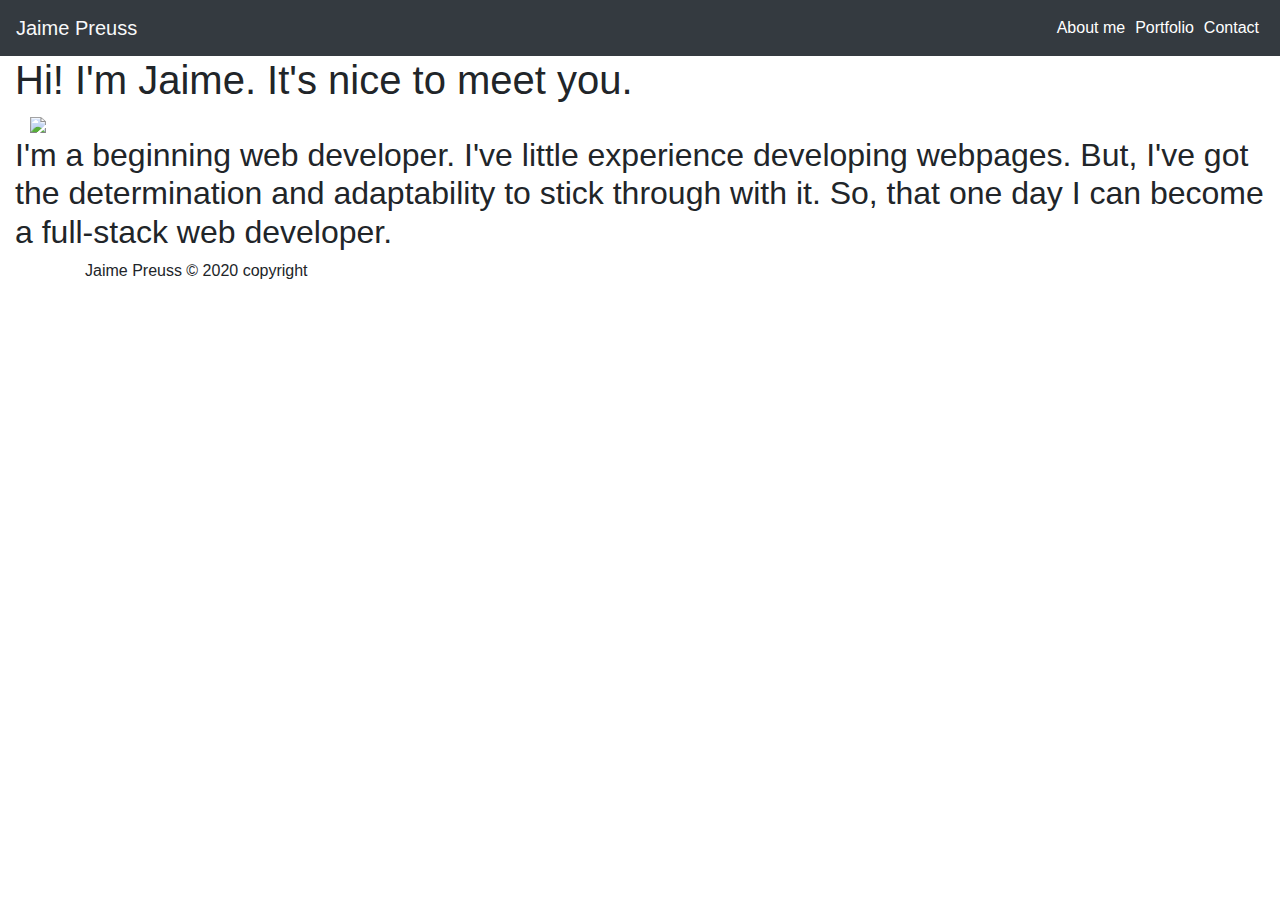
==== index.html @ b72c39bf "updated navbar" ====
<!DOCTYPE html>
<html lang="en">
<head>

    <meta charset="UTF-8">
    <meta name="viewport" content="width=device-width, initial-scale=1.0">
    <title>Jaime Preuss</title>

    <!--    boostrap-->
    <link rel="stylesheet" href="https://maxcdn.bootstrapcdn.com/bootstrap/4.0.0/css/bootstrap.min.css">

    <!--    custom css file-->
    <link rel="stylesheet" href="style.css">

</head>
<body>
    <!--    header tag-->
    <header>
    <!--    Navbar-->
        <nav id="navbar" class= "navbar navbar-light bg-dark navbar-flex" role="navigation">

            <!--    Nav header-->
            <a class="navbar-brand text-light" href = "index.html"> Jaime Preuss </a>
            <!-- Buttons-->
                <ul class = "navbar-nav">
                    <li class="nav-item">
                        <a href= "#" class= "nav-link">About me</a>
                        
                    </li>
                    <li class="nav-item">
                        <a href= "portfolio.html" class = "nav-link">Portfolio</a>
                    </li>
                    <li class="nav-item">
                        <a href= "contact.html" class = "nav-link">Contact</a>
                    </li>
                </ul>
        </nav>
    </header>
    <article>
    <!--    Container for About me-->
    <div class= "container-fluid">
    <!--    About me-->
        
            <div class="row About-me">
                <h1 class="col-sm-12"> Hi! I'm Jaime. It's nice to meet you.</div>
                <img class ="col-sm-12"  src = "images/jp.jpg"> </div>
                <h2 class="col-sm-12">I'm a beginning web developer. I've little experience developing webpages. But, I've got the determination and adaptability to stick through with it.
                    So, that one day I can become a full-stack web developer.
                </h2>
            </div>
    </article>

        <!--    Footer-->
        <footer class = "section is-primary is-small col-sm-12 has-text-centered">
            <div class = "container is-narrow has-text-centered">
                Jaime Preuss © 2020 copyright
            </div>
        </footer>
    </div>  
</body>
<script src = "index.js"></script>
</html>
---- style.css ----
.nav-link{
    margin-left: 5px;
    margin-right: 5px;
}
.navbar-nav{
    color: white;
    flex-direction: row;
}
.nav-item{
    justify-content: end;
}
.navbar-light .navbar-nav .nav-link{
    color:white;
}
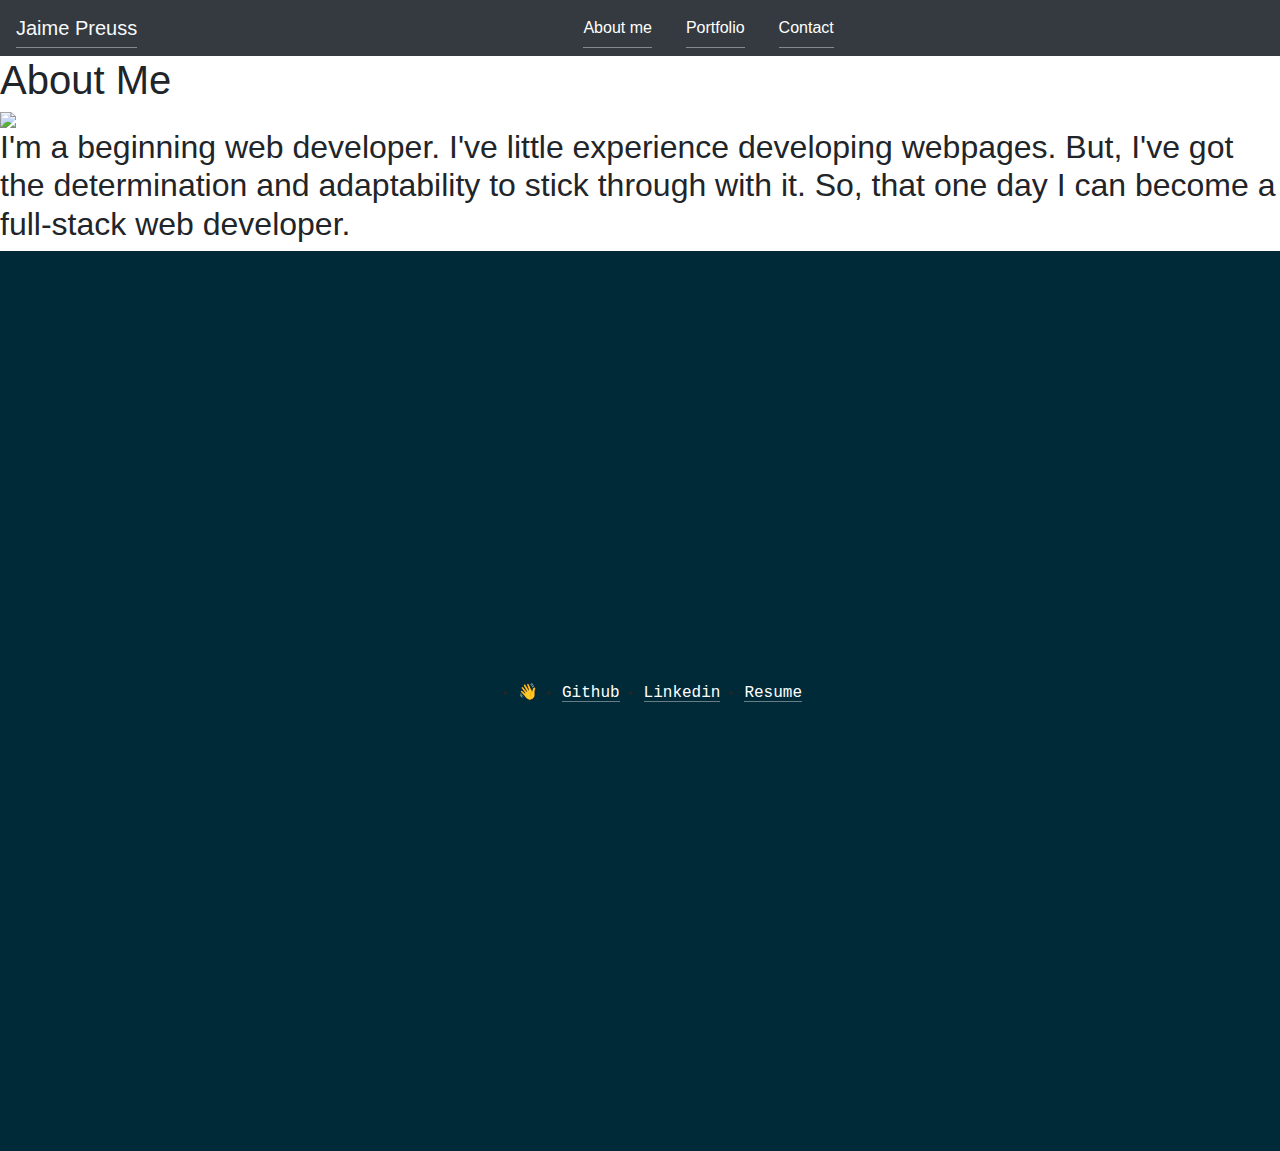
==== commit f482b9db: "updated navbar + css elements (draft)" ====
--- a/index.html
+++ b/index.html
@@ -38,25 +38,34 @@
     </header>
     <article>
     <!--    Container for About me-->
-    <div class= "container-fluid">
-    <!--    About me-->
-        
-            <div class="row About-me">
-                <h1 class="col-sm-12"> Hi! I'm Jaime. It's nice to meet you.</div>
-                <img class ="col-sm-12"  src = "images/jp.jpg"> </div>
-                <h2 class="col-sm-12">I'm a beginning web developer. I've little experience developing webpages. But, I've got the determination and adaptability to stick through with it.
-                    So, that one day I can become a full-stack web developer.
-                </h2>
-            </div>
+    <div id = "about-me-container" class="container-fluid">
+        <!--    About me-->
+        <div id= "about-me" class="row">
+            <h1> About Me</h1>
+        </div>
+        <div class="row">
+        <img class="col-" src="images/jp.jpg"></img>
+        <h2 class="col-">I'm a beginning web developer. I've little experience developing webpages. But, I've got the
+            determination and adaptability to stick through with it.
+            So, that one day I can become a full-stack web developer.
+        </h2>
+        </div>
+    </div>
     </article>
+    <!--    Footer-->
+    <footer>
+        <div id="footer">
+            <ul>
+              <li><a href="https://github.com/jaimepreuss">Github</a></li>
+              <li><a href="https://www.linkedin.com/in/jaime-preuss-0800081a3/">Linkedin</a></li>
+              <li><a href="">Resume</a></li>
+              <li>
+                <p>👋</p>
+              </li>
+            </ul>
+          </div>
+    </footer>
 
-        <!--    Footer-->
-        <footer class = "section is-primary is-small col-sm-12 has-text-centered">
-            <div class = "container is-narrow has-text-centered">
-                Jaime Preuss © 2020 copyright
-            </div>
-        </footer>
-    </div>  
 </body>
 <script src = "index.js"></script>
 </html>--- a/style.css
+++ b/style.css
@@ -11,4 +11,61 @@
 }
 .navbar-light .navbar-nav .nav-link{
     color:white;
-}+}
+ul {
+    display: inline-grid;
+    grid-auto-flow: row;
+    grid-gap: 24px;
+    justify-items: center;
+    margin: auto;
+  }
+  
+  @media (min-width: 500px) {
+    ul {
+      grid-auto-flow: column;
+    }
+  }
+  
+  a {
+    color: white;
+    text-decoration: none;
+    box-shadow: inset 0 -1px 0 hsla(0, 0%, 100%, 0.4);
+  }
+  
+  a:hover {
+    box-shadow: inset 0 -1.2em 0 hsla(0, 0%, 100%, 0.4);
+  }
+  
+  li:last-child {
+    grid-column: 1 / 2;
+    grid-row: 1 / 2;
+  }
+  
+  li:hover ~ li p {
+    animation: wave-animation 0.3s infinite;
+  }
+  
+  /* below is just for demo styling */
+  
+  #footer {
+    display: flex;
+    height: 100vh;
+    width: 100%;
+    background-color: #002a38;
+    line-height: 1.3;
+    font-family: Menlo, monospace;
+  }
+  
+  @keyframes wave-animation {
+    0%,
+    100% {
+      transform: rotate(0deg);
+    }
+    25% {
+      transform: rotate(20deg);
+    }
+    75% {
+      transform: rotate(-15deg);
+    }
+  }
+  